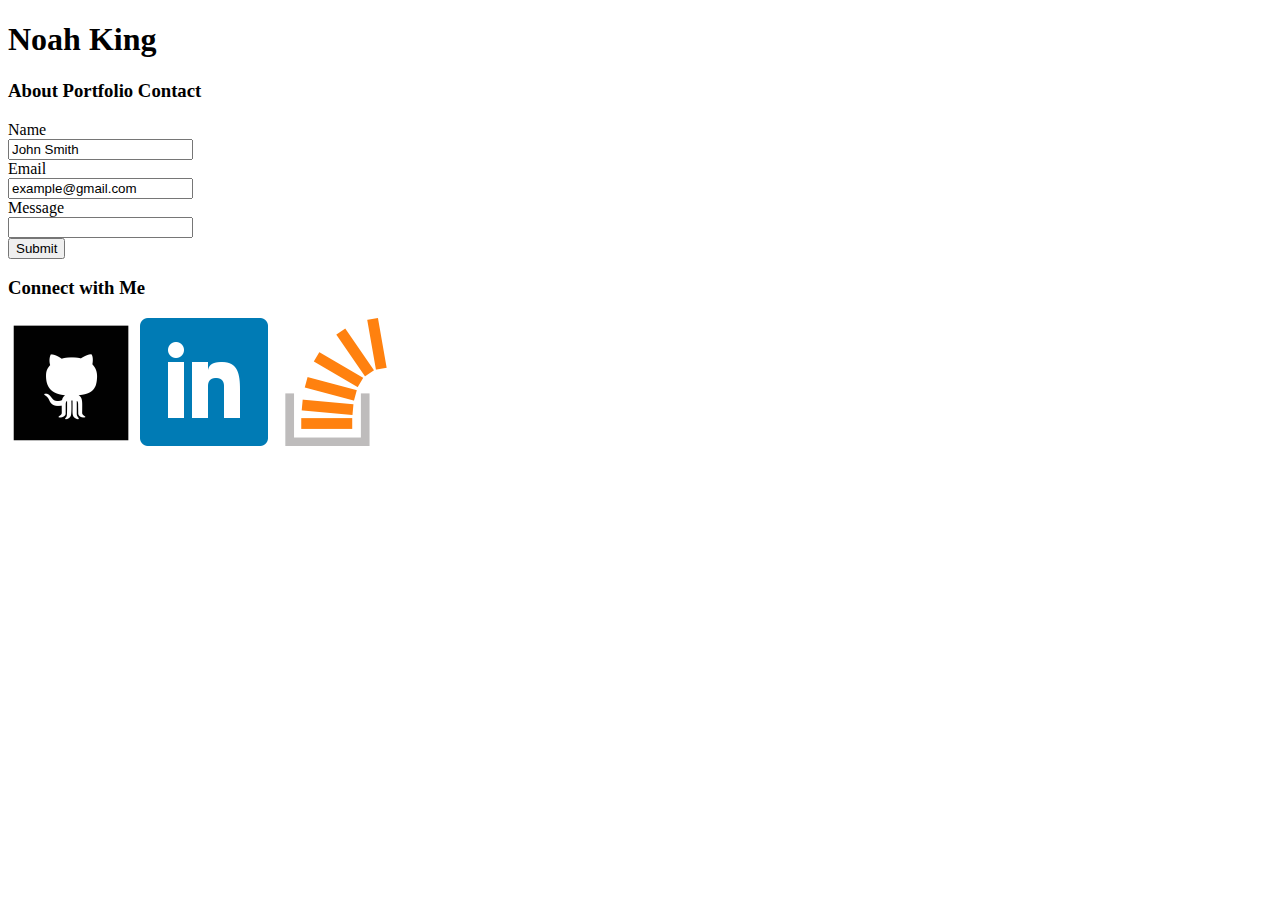
==== contact.html @ b6dd8558 "updated contact.html" ====
<!DOCTYPE html>
<html>
<head>
	<title>Contact</title>
</head>
<body>
<h1>Noah King</h1>
<h3>About Portfolio Contact</h3>

<form>
	Name<br>
	<input type="text" value="John Smith"><br>
	Email<br>
	<input type="text" value="example@gmail.com"><br>
	Message<br>
	<input type="text" name="Message"><br>
	<input type="submit" value="Submit">
</form>

<h3>Connect with Me</h3>
<img src="assets/images/github.png">
<img src="assets/images/linkedin.png">
<img src="assets/images/stackoverflow.png">

</body>
</html>
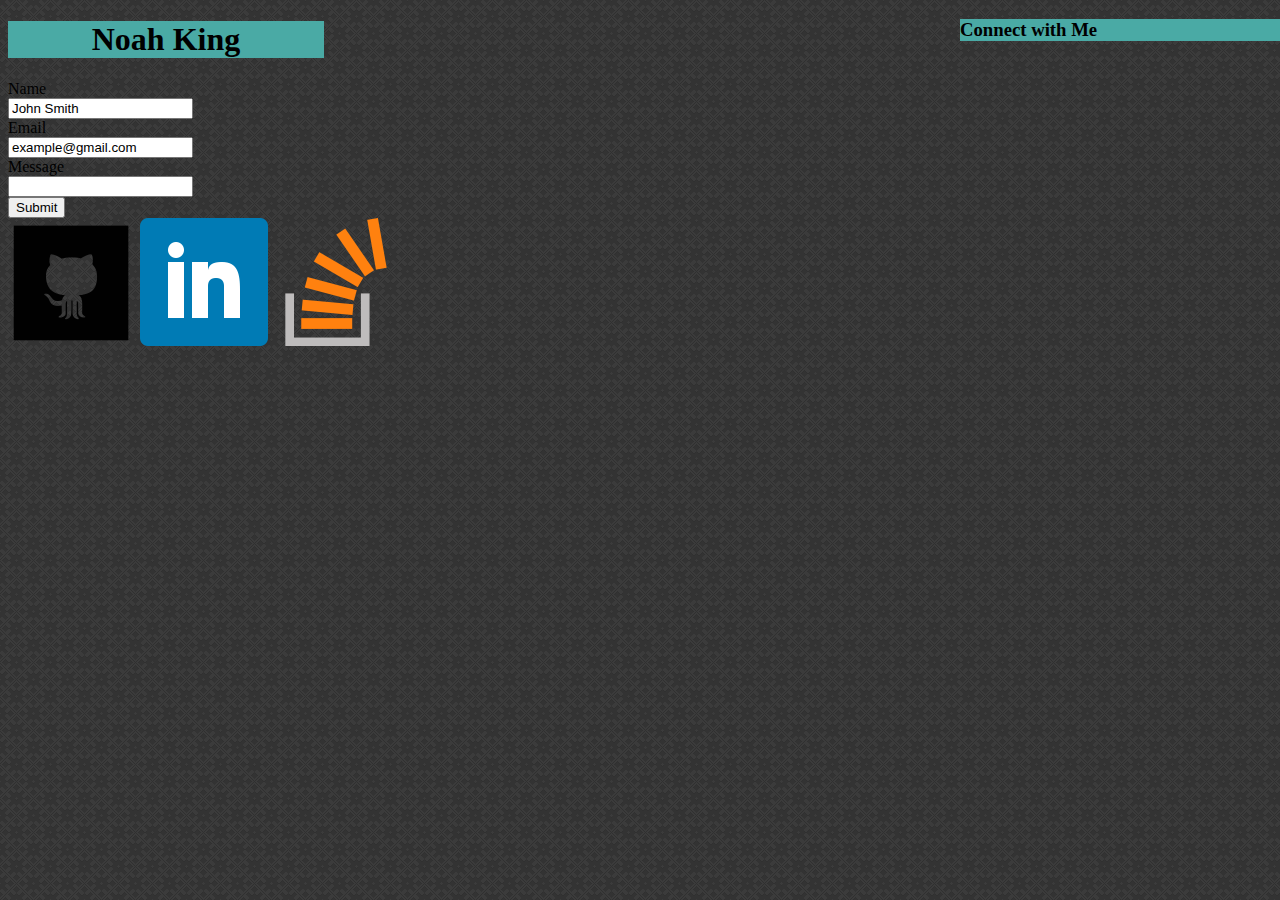
==== commit 4095c8d6: "updated with html and styling" ====
--- a/contact.html
+++ b/contact.html
@@ -1,6 +1,7 @@
 <!DOCTYPE html>
 <html>
 <head>
+	<link rel="stylesheet" type="text/css" href="assets/css/style.css">
 	<title>Contact</title>
 </head>
 <body>
--- a/assets/css/style.css
+++ b/assets/css/style.css
@@ -0,0 +1,84 @@
+/* Portfolio, index, and contact html styling */
+h1 {
+	background-color: #4aaaa5;
+	font-family: 'Georgia', Times, Times New Roman, serif;
+	width: 25%;
+	text-align: center;
+	border-color: #cccccc;
+}
+
+h3 {
+	float: right;
+	position: absolute;
+	top: 0px;
+	right: 0px;
+	width: 25%;
+	background-color: #4aaaa5;
+	font-family: 'Georgia', Times, Times New Roman, serif;
+}
+
+body {
+	
+	background-image: url("../images/dark_embroidery.png");
+}
+
+p {
+	text-align: center;
+	margin-left: 20%;
+	width: 33%;
+	color:#777777;
+	font-size: 16px;
+	font-family: 'Arial', 'Helvetica Neue', Helvetica, sans-serif;
+}
+
+footer {
+	background-color: #666666;
+	clear: both;
+	height: 20px;
+	text-align: center;
+	padding: 20px;
+	margin-top: 35px;
+	border-top-style: solid;
+	border-top-width: thick;
+	border-color: #4aaaa5;
+	font-family: 'Arial', 'Helvetica Neue', Helvetica, sans-serif;
+	color: #777777;
+
+}
+
+#main {
+	background-color: white;
+	width: 50%;
+	height: 30%;
+	margin-left: 10%;
+	margin-bottom: 10%
+	float: left;
+}
+
+#git, #linkedin, #stack {
+	width: 50px;
+	height: 50px;
+	float: right;
+}
+
+
+#Noah {
+	color: white;
+	text-align: center;
+	width: 20%;
+	margin-left: 10%; 
+}
+
+#about {
+	border-bottom-style: solid;
+	border-bottom-width: thick;
+	border-color: #cccccc;
+	color: #4aaaa5;
+	font-family: 'Georgia', Times, Times New Roman, serif;
+	padding: 30px;
+}
+
+
+
+
+
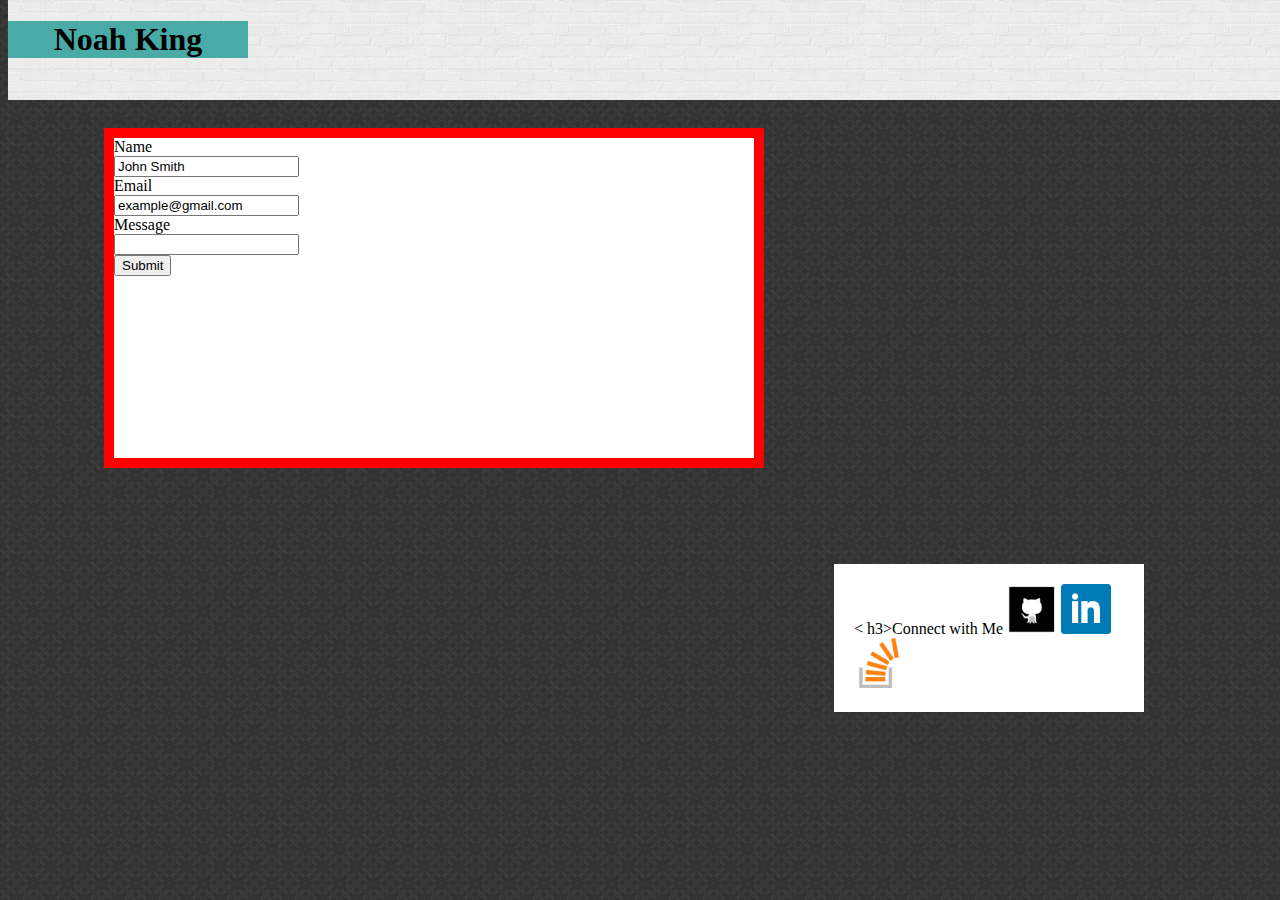
==== commit 244885c1: "new code" ====
--- a/contact.html
+++ b/contact.html
@@ -6,9 +6,9 @@
 </head>
 <body>
 <h1>Noah King</h1>
-<h3>About Portfolio Contact</h3>
-
-<form>
+<h3 id="apc">About Portfolio Contact</h3>
+<main>
+<form id="contactForm">
 	Name<br>
 	<input type="text" value="John Smith"><br>
 	Email<br>
@@ -17,11 +17,18 @@
 	<input type="text" name="Message"><br>
 	<input type="submit" value="Submit">
 </form>
+</main>
+<div id="asideContact">
+<
+h3>Connect with Me</h3>
 
-<h3>Connect with Me</h3>
-<img src="assets/images/github.png">
-<img src="assets/images/linkedin.png">
-<img src="assets/images/stackoverflow.png">
+<li><a href="https://github.com/noahking27"><img id="git" src="assets/images/github.png"></a></li>
 
+<li><a href="https://www.linkedin.com/in/noahking1/"><img id="linkedin" src="assets/images/linkedin.png"></a></li>
+
+<li><a href="http://stackexchange.com/users/9806151/noah-king"><img id="stack" src="assets/images/stackoverflow.png"></a></li>
+
+</ul>
+</div>
 </body>
 </html>--- a/assets/css/style.css
+++ b/assets/css/style.css
@@ -7,28 +7,28 @@
 	border-color: #cccccc;
 }
 
-h3 {
-	float: right;
-	position: absolute;
-	top: 0px;
-	right: 0px;
-	width: 25%;
-	background-color: #4aaaa5;
-	font-family: 'Georgia', Times, Times New Roman, serif;
-}
-
 body {
-	
+	width: 960px;
 	background-image: url("../images/dark_embroidery.png");
 }
 
 p {
-	text-align: center;
-	margin-left: 20%;
-	width: 33%;
+	margin-left: 20em;
+	margin-right: 3em;
 	color:#777777;
 	font-size: 16px;
 	font-family: 'Arial', 'Helvetica Neue', Helvetica, sans-serif;
+}
+
+ul {
+	list-style: none;
+	/* display: inline-block; */
+}
+
+li > img {	
+	width:50px;
+	height:50px;
+	
 }
 
 footer {
@@ -43,22 +43,59 @@
 	border-color: #4aaaa5;
 	font-family: 'Arial', 'Helvetica Neue', Helvetica, sans-serif;
 	color: #777777;
+	width: 200%;
 
 }
 
-#main {
+main {
 	background-color: white;
-	width: 50%;
+	width: 650px;
 	height: 30%;
+	margin-top: 5%;
 	margin-left: 10%;
-	margin-bottom: 10%
+	margin-bottom: 10%;
 	float: left;
+
+}
+
+/*aside {
+	width: 270px;
+}*/
+
+aside {
+	background-color: white;
+	float: right;
+	padding: 20px;
+	margin-top: -56%;
+	position: relative;
+	right: -11em;
+	width: 270px;
+
+}
+
+li{
+	display: inline-block;
+
+}
+
+#asideDiv {
+	width: 45%%;
+}
+
+#connectWithMe {
+	height: 55%;
+	color: #4aaaa5;
+	font-family: 'Georgia', Times, Times New Roman, serif;
+	border-bottom-style: solid;
+	border-bottom-width: thick;
+	border-color: #cccccc;
+	text-align: center;
 }
 
 #git, #linkedin, #stack {
 	width: 50px;
 	height: 50px;
-	float: right;
+
 }
 
 
@@ -78,7 +115,60 @@
 	padding: 30px;
 }
 
+#apc {
+	background-image: url("../images/brickwall.png");
+	background-color: white;
+	float: right;
+	position: absolute;
+	top: 0px;
+	width: 200%;
+	height: 50px;
+	text-align: right;
+	z-index: -1;
+	margin-top: 0;
+	padding: 25px;
 
+}
 
+#a, #p, #c {
+	text-decoration: none;
+	color: #777777;
 
+}
 
+#noahKing {
+	margin: 0 0 10px 10px;
+	float: left;
+}
+
+/*#header > li{
+	border: 10px solid red;
+	margin-left:20em;
+
+}*/
+
+#header {
+	margin-left:20em;
+	width:575px;
+}
+
+#CWEimg {
+}
+
+#asideContact {
+	background-color: white;
+	float: right;
+	padding: 20px;
+	position: relative;
+	right: -11em;
+	width: 270px;
+
+}
+
+#contactForm {
+	border: 10px solid red;
+	height: 20em;
+	width: 40em;
+	background-color: white;
+
+}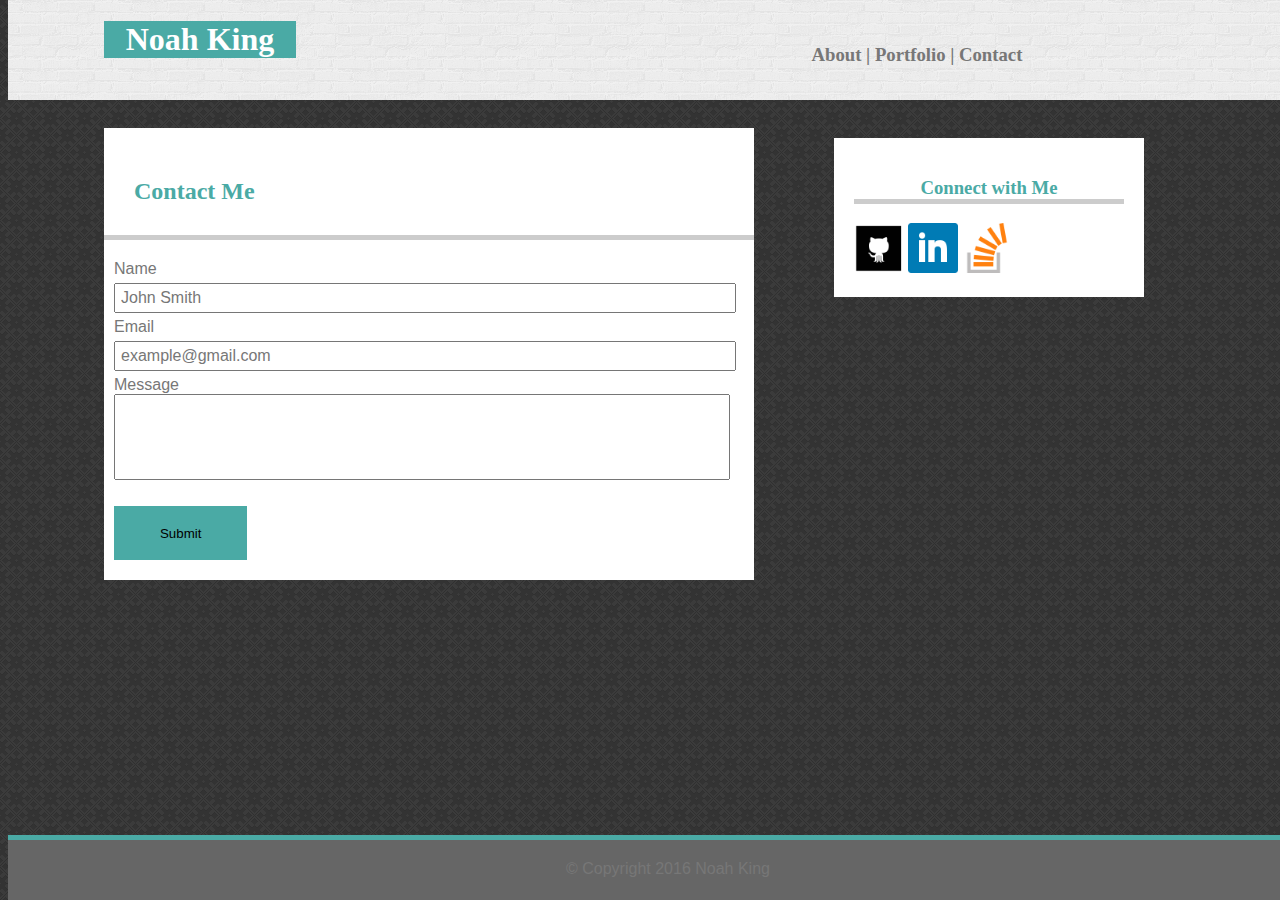
==== commit f27654c7: "updated code and contact form" ====
--- a/contact.html
+++ b/contact.html
@@ -4,31 +4,54 @@
 	<link rel="stylesheet" type="text/css" href="assets/css/style.css">
 	<title>Contact</title>
 </head>
+
 <body>
-<h1>Noah King</h1>
-<h3 id="apc">About Portfolio Contact</h3>
+
+<h1 id="Noah">Noah King</h1>
+
+<h3 id="apc">
+
+<ul id="header">
+ <li><a id ="a" href="#"> About |</a></li>
+ 
+ <li><a id="p" href="#"> Portfolio |</a></li>
+ 
+ <li><a id="c" href="#"> Contact</a></li>
+ </ul>
+
+</h3>
+
 <main>
+
+<h2 id="about">Contact Me</h2>
+
 <form id="contactForm">
 	Name<br>
-	<input type="text" value="John Smith"><br>
+	<input id="contactName" type="text" value="John Smith"><br>
 	Email<br>
-	<input type="text" value="example@gmail.com"><br>
+	<input id="contactEmail" type="text" value="example@gmail.com"><br>
 	Message<br>
-	<input type="text" name="Message"><br>
-	<input type="submit" value="Submit">
+	<input id="contactMessage" type="text" name="Message"><br>
+	<input id="submit" type="submit" value="Submit">
 </form>
+
 </main>
-<div id="asideContact">
-<
-h3>Connect with Me</h3>
+
+<aside>
+<div id="asideDiv">
+<h3 id="connectWithMe">Connect with Me</h3>
 
 <li><a href="https://github.com/noahking27"><img id="git" src="assets/images/github.png"></a></li>
 
 <li><a href="https://www.linkedin.com/in/noahking1/"><img id="linkedin" src="assets/images/linkedin.png"></a></li>
 
 <li><a href="http://stackexchange.com/users/9806151/noah-king"><img id="stack" src="assets/images/stackoverflow.png"></a></li>
-
 </ul>
 </div>
+</aside>
+
+<footer> &copy Copyright 2016 Noah King</footer>
+
 </body>
+
 </html>--- a/assets/css/style.css
+++ b/assets/css/style.css
@@ -43,7 +43,8 @@
 	border-color: #4aaaa5;
 	font-family: 'Arial', 'Helvetica Neue', Helvetica, sans-serif;
 	color: #777777;
-	width: 200%;
+	width: 100%;
+	position: fixed; bottom: 0px;
 
 }
 
@@ -166,9 +167,42 @@
 }
 
 #contactForm {
-	border: 10px solid red;
 	height: 20em;
 	width: 40em;
 	background-color: white;
-
-}+	margin-left: 10px;
+	font-size: 16px;
+	font-family: 'Arial', 'Helvetica Neue', Helvetica, sans-serif;
+	color:#777777;
+}
+
+#contactName, #contactEmail {
+	width: 95%;
+	height: 1em;
+	font-size: 16px;
+	font-family: 'Arial', 'Helvetica Neue', Helvetica, sans-serif;
+	color:#777777;
+	padding: 5px;
+	margin-top: 5px;
+	margin-bottom: 5px;
+
+}
+
+#contactMessage {
+	width: 95%;
+	height: 5em;
+	font-size: 16px;
+	font-family: 'Arial', 'Helvetica Neue', Helvetica, sans-serif;
+	color:#777777;
+}
+
+#submit {
+	background-color: #4aaaa5;
+	margin-top: 2em;
+	width: 10em;
+	height: 4em;
+	border: transparent;
+}
+
+
+
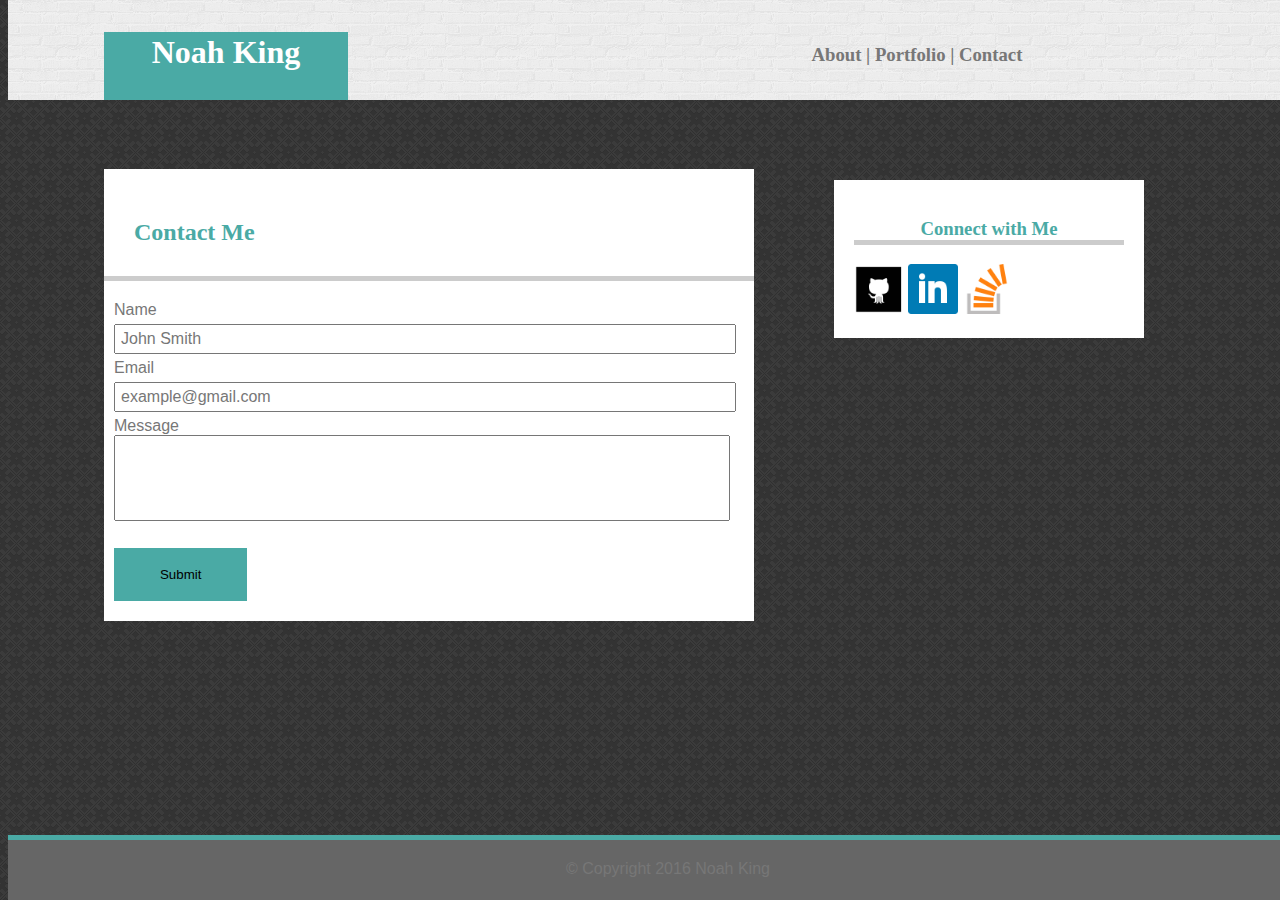
==== commit cae8203c: "final updated code" ====
--- a/contact.html
+++ b/contact.html
@@ -7,47 +7,47 @@
 
 <body>
 
-<h1 id="Noah">Noah King</h1>
+	<h1 id="Noah">Noah King</h1>
 
-<h3 id="apc">
+	<h3 id="apc">
 
-<ul id="header">
- <li><a id ="a" href="#"> About |</a></li>
- 
- <li><a id="p" href="#"> Portfolio |</a></li>
- 
- <li><a id="c" href="#"> Contact</a></li>
- </ul>
+		<ul id="header">
+			<li><a id ="a" href="index.html"> About |</a></li>
+			
+			<li><a id="p" href="portfolio.html"> Portfolio |</a></li>
+			
+			<li><a id="c" href="contact.html"> Contact</a></li>
+		</ul>
 
-</h3>
+	</h3>
 
-<main>
+	<main>
 
-<h2 id="about">Contact Me</h2>
+		<h2 id="about">Contact Me</h2>
 
-<form id="contactForm">
-	Name<br>
-	<input id="contactName" type="text" value="John Smith"><br>
-	Email<br>
-	<input id="contactEmail" type="text" value="example@gmail.com"><br>
-	Message<br>
-	<input id="contactMessage" type="text" name="Message"><br>
-	<input id="submit" type="submit" value="Submit">
-</form>
+		<form id="contactForm">
+			Name<br>
+			<input id="contactName" type="text" value="John Smith"><br>
+			Email<br>
+			<input id="contactEmail" type="text" value="example@gmail.com"><br>
+			Message<br>
+			<input id="contactMessage" type="text" name="Message"><br>
+			<input id="submit" type="submit" value="Submit">
+		</form>
 
-</main>
+	</main>
 
-<aside>
-<div id="asideDiv">
-<h3 id="connectWithMe">Connect with Me</h3>
+	<aside>
+		<div id="asideDiv">
+			<h3 id="connectWithMe">Connect with Me</h3>
 
-<li><a href="https://github.com/noahking27"><img id="git" src="assets/images/github.png"></a></li>
+			<li><a href="https://github.com/noahking27"><img id="git" src="assets/images/github.png"></a></li>
 
-<li><a href="https://www.linkedin.com/in/noahking1/"><img id="linkedin" src="assets/images/linkedin.png"></a></li>
+			<li><a href="https://www.linkedin.com/in/noahking1/"><img id="linkedin" src="assets/images/linkedin.png"></a></li>
 
-<li><a href="http://stackexchange.com/users/9806151/noah-king"><img id="stack" src="assets/images/stackoverflow.png"></a></li>
-</ul>
-</div>
+			<li><a href="http://stackexchange.com/users/9806151/noah-king"><img id="stack" src="assets/images/stackoverflow.png"></a></li>
+		</ul>
+	</div>
 </aside>
 
 <footer> &copy Copyright 2016 Noah King</footer>
--- a/assets/css/style.css
+++ b/assets/css/style.css
@@ -96,15 +96,18 @@
 #git, #linkedin, #stack {
 	width: 50px;
 	height: 50px;
-
+	
 }
 
 
 #Noah {
 	color: white;
-	text-align: center;
-	width: 20%;
-	margin-left: 10%; 
+    text-align: center;
+    width: 25%;
+    margin-left: 10%;
+    margin-top: 1em;
+    height: 2em;
+    padding: 2px; 
 }
 
 #about {
@@ -122,7 +125,7 @@
 	float: right;
 	position: absolute;
 	top: 0px;
-	width: 200%;
+	width: 150%;
 	height: 50px;
 	text-align: right;
 	z-index: -1;
@@ -204,5 +207,74 @@
 	border: transparent;
 }
 
-
-
+#portImg {
+	height: 12em;
+	width: 12em;
+	padding:1em;
+}
+
+#portUl {
+	width: 500px;
+}
+
+#hangman {
+	position: absolute;
+	top: 400px;
+	left: 160px;
+	width: 192px;
+	background-color: #4aaaa5;
+	color:white;
+	text-align: center;
+
+}
+
+#rpg {
+	position: absolute;
+	top: 400px;
+	left: 388px;
+	width: 192px;
+	background-color: #4aaaa5;
+	color:white;
+	text-align: center;
+}
+
+#trivia {
+	position: absolute;
+	top: 630px;
+	left: 160px;
+	width: 192px;
+	background-color: #4aaaa5;
+	color:white;
+	text-align: center;
+}
+
+#rutgers {
+	position: absolute;
+	top: 600px;
+	left: 388px;
+	width: 192px;
+	background-color: #4aaaa5;
+	color:white;
+	text-align: center;
+}
+
+#rps {
+	position: absolute;
+	top: 830px;
+	left: 160px;
+	width: 192px;
+	background-color: #4aaaa5;
+	color:white;
+	text-align: center;
+}
+
+#portAside {
+	background-color: white;
+	float: right;
+	padding: 20px;
+	margin-top: -96.5%;
+	position: relative;
+	right: -11em;
+	width: 270px;
+}
+
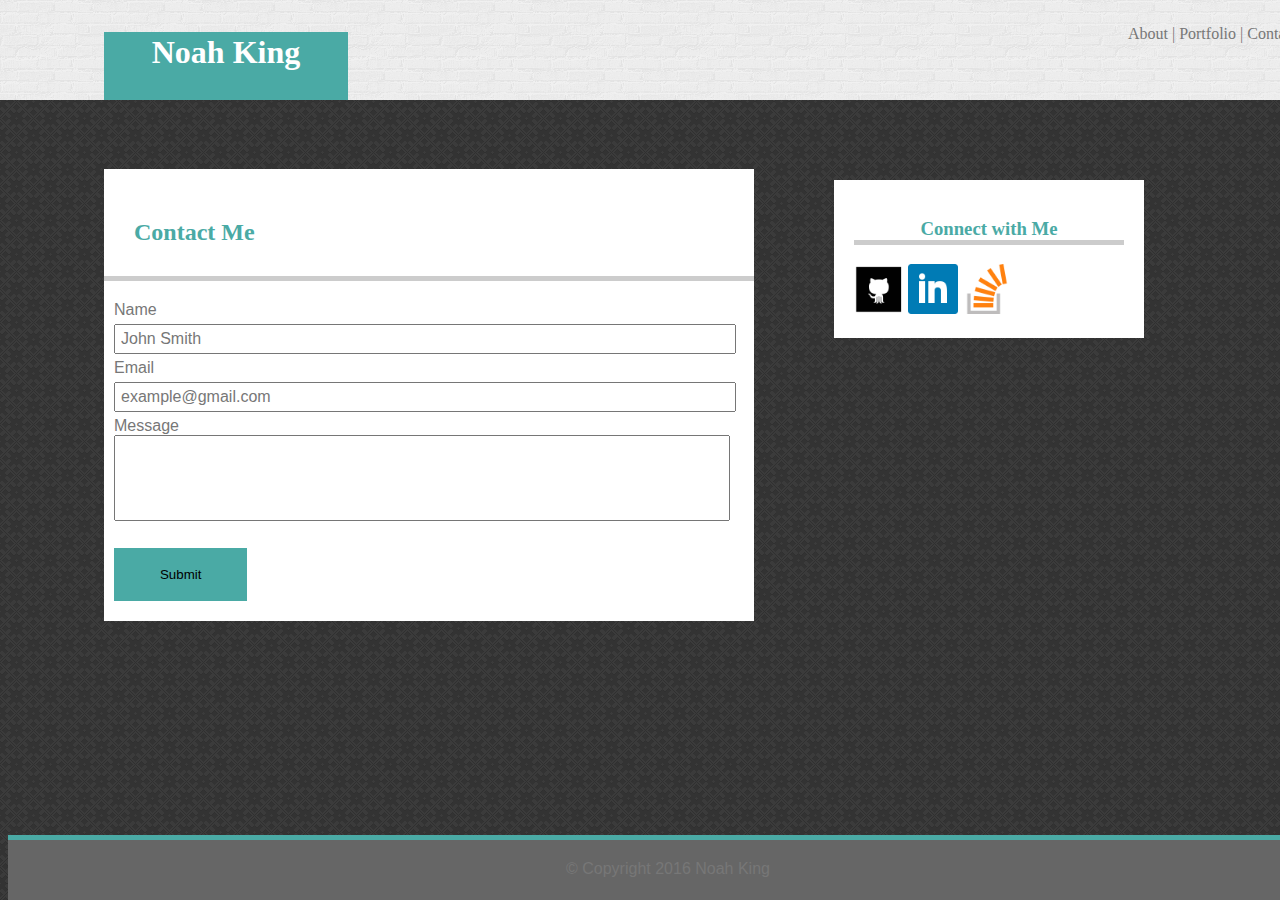
==== commit 97f5ff8d: "all code updated for final submission" ====
--- a/contact.html
+++ b/contact.html
@@ -1,57 +1,52 @@
 <!DOCTYPE html>
 <html>
+
 <head>
-	<link rel="stylesheet" type="text/css" href="assets/css/style.css">
-	<title>Contact</title>
+    <link rel="stylesheet" type="text/css" href="assets/css/style.css">
+    <title>Contact</title>
 </head>
 
 <body>
-
-	<h1 id="Noah">Noah King</h1>
-
-	<h3 id="apc">
-
-		<ul id="header">
-			<li><a id ="a" href="index.html"> About |</a></li>
-			
-			<li><a id="p" href="portfolio.html"> Portfolio |</a></li>
-			
-			<li><a id="c" href="contact.html"> Contact</a></li>
-		</ul>
-
-	</h3>
-
-	<main>
-
-		<h2 id="about">Contact Me</h2>
-
-		<form id="contactForm">
-			Name<br>
-			<input id="contactName" type="text" value="John Smith"><br>
-			Email<br>
-			<input id="contactEmail" type="text" value="example@gmail.com"><br>
-			Message<br>
-			<input id="contactMessage" type="text" name="Message"><br>
-			<input id="submit" type="submit" value="Submit">
-		</form>
-
-	</main>
-
-	<aside>
-		<div id="asideDiv">
-			<h3 id="connectWithMe">Connect with Me</h3>
-
-			<li><a href="https://github.com/noahking27"><img id="git" src="assets/images/github.png"></a></li>
-
-			<li><a href="https://www.linkedin.com/in/noahking1/"><img id="linkedin" src="assets/images/linkedin.png"></a></li>
-
-			<li><a href="http://stackexchange.com/users/9806151/noah-king"><img id="stack" src="assets/images/stackoverflow.png"></a></li>
-		</ul>
-	</div>
-</aside>
-
-<footer> &copy Copyright 2016 Noah King</footer>
-
+    <h1 id="Noah">Noah King</h1>
+    <div id="header">
+        <ul id="apc">
+            <li><a id="a" href="about.html"> About |</a></li>
+            <li><a id="p" href="portfolio.html"> Portfolio |</a></li>
+            <li><a id="c" href="contact.html"> Contact</a></li>
+        </ul>
+    </div>
+    <main>
+        <h2 id="about">Contact Me</h2>
+        <form id="contactForm">
+            Name
+            <br>
+            <input id="contactName" type="text" value="John Smith">
+            <br> Email
+            <br>
+            <input id="contactEmail" type="text" value="example@gmail.com">
+            <br> Message
+            <br>
+            <input id="contactMessage" type="text" name="Message">
+            <br>
+            <input id="submit" type="submit" value="Submit">
+        </form>
+    </main>
+    <aside>
+        <div id="asideDiv">
+            <h3 id="connectWithMe">Connect with Me</h3>
+            <li>
+                <a href="https://github.com/noahking27"><img id="git" src="assets/images/github.png"></a>
+            </li>
+            <li>
+                <a href="https://www.linkedin.com/in/noahking1/"><img id="linkedin" src="assets/images/linkedin.png"></a>
+            </li>
+            <li>
+                <a href="http://stackexchange.com/users/9806151/noah-king"><img id="stack" src="assets/images/stackoverflow.png"></a>
+            </li>
+            </ul>
+        </div>
+    </aside>
+    <footer> &copy Copyright 2016 Noah King</footer>
 </body>
 
-</html>+</html>
--- a/assets/css/style.css
+++ b/assets/css/style.css
@@ -1,280 +1,275 @@
-/* Portfolio, index, and contact html styling */
+
 h1 {
-	background-color: #4aaaa5;
-	font-family: 'Georgia', Times, Times New Roman, serif;
-	width: 25%;
-	text-align: center;
-	border-color: #cccccc;
+    background-color: #4aaaa5;
+    font-family: 'Georgia', Times, Times New Roman, serif;
+    width: 25%;
+    text-align: center;
+    border-color: #cccccc;
 }
 
 body {
-	width: 960px;
-	background-image: url("../images/dark_embroidery.png");
+    width: 960px;
+    background-image: url("../images/dark_embroidery.png");
 }
 
 p {
-	margin-left: 20em;
-	margin-right: 3em;
-	color:#777777;
-	font-size: 16px;
-	font-family: 'Arial', 'Helvetica Neue', Helvetica, sans-serif;
+    margin-left: 20em;
+    margin-right: 3em;
+    color: #777777;
+    font-size: 16px;
+    font-family: 'Arial', 'Helvetica Neue', Helvetica, sans-serif;
 }
 
 ul {
-	list-style: none;
-	/* display: inline-block; */
-}
-
-li > img {	
-	width:50px;
-	height:50px;
-	
+    list-style: none;
+}
+
+li > img {
+    width: 50px;
+    height: 50px;
 }
 
 footer {
-	background-color: #666666;
-	clear: both;
-	height: 20px;
-	text-align: center;
-	padding: 20px;
-	margin-top: 35px;
-	border-top-style: solid;
-	border-top-width: thick;
-	border-color: #4aaaa5;
-	font-family: 'Arial', 'Helvetica Neue', Helvetica, sans-serif;
-	color: #777777;
-	width: 100%;
-	position: fixed; bottom: 0px;
-
+    background-color: #666666;
+    clear: both;
+    height: 20px;
+    text-align: center;
+    padding: 20px;
+    margin-top: 35px;
+    border-top-style: solid;
+    border-top-width: thick;
+    border-color: #4aaaa5;
+    font-family: 'Arial', 'Helvetica Neue', Helvetica, sans-serif;
+    color: #777777;
+    width: 100%;
+    position: fixed;
+    bottom: 0px;
 }
 
 main {
-	background-color: white;
-	width: 650px;
-	height: 30%;
-	margin-top: 5%;
-	margin-left: 10%;
-	margin-bottom: 10%;
-	float: left;
-
-}
+    background-color: white;
+    width: 650px;
+    height: 30%;
+    margin-top: 5%;
+    margin-left: 10%;
+    margin-bottom: 10%;
+    float: left;
+}
+
 
 /*aside {
 	width: 270px;
 }*/
 
 aside {
-	background-color: white;
-	float: right;
-	padding: 20px;
-	margin-top: -56%;
-	position: relative;
-	right: -11em;
-	width: 270px;
-
-}
-
-li{
-	display: inline-block;
-
+    background-color: white;
+    float: right;
+    padding: 20px;
+    margin-top: -56%;
+    position: relative;
+    right: -11em;
+    width: 270px;
+}
+
+li {
+    display: inline-block;
 }
 
 #asideDiv {
-	width: 45%%;
+    width: 45%%;
 }
 
 #connectWithMe {
-	height: 55%;
-	color: #4aaaa5;
-	font-family: 'Georgia', Times, Times New Roman, serif;
-	border-bottom-style: solid;
-	border-bottom-width: thick;
-	border-color: #cccccc;
-	text-align: center;
-}
-
-#git, #linkedin, #stack {
-	width: 50px;
-	height: 50px;
-	
-}
-
+    height: 55%;
+    color: #4aaaa5;
+    font-family: 'Georgia', Times, Times New Roman, serif;
+    border-bottom-style: solid;
+    border-bottom-width: thick;
+    border-color: #cccccc;
+    text-align: center;
+}
+
+#git,
+#linkedin,
+#stack {
+    width: 50px;
+    height: 50px;
+}
 
 #Noah {
-	color: white;
+    color: white;
     text-align: center;
     width: 25%;
     margin-left: 10%;
     margin-top: 1em;
     height: 2em;
-    padding: 2px; 
+    padding: 2px;
 }
 
 #about {
-	border-bottom-style: solid;
-	border-bottom-width: thick;
-	border-color: #cccccc;
-	color: #4aaaa5;
-	font-family: 'Georgia', Times, Times New Roman, serif;
-	padding: 30px;
+    border-bottom-style: solid;
+    border-bottom-width: thick;
+    border-color: #cccccc;
+    color: #4aaaa5;
+    font-family: 'Georgia', Times, Times New Roman, serif;
+    padding: 30px;
 }
 
 #apc {
-	background-image: url("../images/brickwall.png");
-	background-color: white;
-	float: right;
-	position: absolute;
-	top: 0px;
-	width: 150%;
-	height: 50px;
-	text-align: right;
-	z-index: -1;
-	margin-top: 0;
-	padding: 25px;
-
-}
-
-#a, #p, #c {
-	text-decoration: none;
-	color: #777777;
-
+    background-image: url("../images/brickwall.png");
+    background-color: white;
+    float: right;
+    position: absolute;
+    top: 0px;
+    width: 150%;
+    height: 50px;
+    text-align: right;
+    z-index: -1;
+    margin-top: 0;
+    margin-left: -30em;
+    padding: 25px;
+    color: #777777;
+}
+
+#a,
+#p,
+#c {
+    text-decoration: none;
+    color: #777777;
+    position: relative;
+    right: 11em;
+}
+
+ul li a {
+    text-decoration: none;
+    color: #777777;
+    cursor: pointer;
 }
 
 #noahKing {
-	margin: 0 0 10px 10px;
-	float: left;
-}
-
-/*#header > li{
-	border: 10px solid red;
-	margin-left:20em;
-
-}*/
+    margin: 0 0 10px 10px;
+    float: left;
+}
 
 #header {
-	margin-left:20em;
-	width:575px;
-}
-
-#CWEimg {
-}
+    width: 575px;
+}
+
+#CWEimg {}
 
 #asideContact {
-	background-color: white;
-	float: right;
-	padding: 20px;
-	position: relative;
-	right: -11em;
-	width: 270px;
-
+    background-color: white;
+    float: right;
+    padding: 20px;
+    position: relative;
+    right: -11em;
+    width: 270px;
 }
 
 #contactForm {
-	height: 20em;
-	width: 40em;
-	background-color: white;
-	margin-left: 10px;
-	font-size: 16px;
-	font-family: 'Arial', 'Helvetica Neue', Helvetica, sans-serif;
-	color:#777777;
-}
-
-#contactName, #contactEmail {
-	width: 95%;
-	height: 1em;
-	font-size: 16px;
-	font-family: 'Arial', 'Helvetica Neue', Helvetica, sans-serif;
-	color:#777777;
-	padding: 5px;
-	margin-top: 5px;
-	margin-bottom: 5px;
-
+    height: 20em;
+    width: 40em;
+    background-color: white;
+    margin-left: 10px;
+    font-size: 16px;
+    font-family: 'Arial', 'Helvetica Neue', Helvetica, sans-serif;
+    color: #777777;
+}
+
+#contactName,
+#contactEmail {
+    width: 95%;
+    height: 1em;
+    font-size: 16px;
+    font-family: 'Arial', 'Helvetica Neue', Helvetica, sans-serif;
+    color: #777777;
+    padding: 5px;
+    margin-top: 5px;
+    margin-bottom: 5px;
 }
 
 #contactMessage {
-	width: 95%;
-	height: 5em;
-	font-size: 16px;
-	font-family: 'Arial', 'Helvetica Neue', Helvetica, sans-serif;
-	color:#777777;
+    width: 95%;
+    height: 5em;
+    font-size: 16px;
+    font-family: 'Arial', 'Helvetica Neue', Helvetica, sans-serif;
+    color: #777777;
 }
 
 #submit {
-	background-color: #4aaaa5;
-	margin-top: 2em;
-	width: 10em;
-	height: 4em;
-	border: transparent;
+    background-color: #4aaaa5;
+    margin-top: 2em;
+    width: 10em;
+    height: 4em;
+    border: transparent;
 }
 
 #portImg {
-	height: 12em;
-	width: 12em;
-	padding:1em;
+    height: 12em;
+    width: 12em;
+    padding: 1em;
 }
 
 #portUl {
-	width: 500px;
+    width: 500px;
 }
 
 #hangman {
-	position: absolute;
-	top: 400px;
-	left: 160px;
-	width: 192px;
-	background-color: #4aaaa5;
-	color:white;
-	text-align: center;
-
+    position: absolute;
+    top: 400px;
+    left: 160px;
+    width: 192px;
+    background-color: #4aaaa5;
+    color: white;
+    text-align: center;
 }
 
 #rpg {
-	position: absolute;
-	top: 400px;
-	left: 388px;
-	width: 192px;
-	background-color: #4aaaa5;
-	color:white;
-	text-align: center;
+    position: absolute;
+    top: 400px;
+    left: 388px;
+    width: 192px;
+    background-color: #4aaaa5;
+    color: white;
+    text-align: center;
 }
 
 #trivia {
-	position: absolute;
-	top: 630px;
-	left: 160px;
-	width: 192px;
-	background-color: #4aaaa5;
-	color:white;
-	text-align: center;
+    position: absolute;
+    top: 630px;
+    left: 160px;
+    width: 192px;
+    background-color: #4aaaa5;
+    color: white;
+    text-align: center;
 }
 
 #rutgers {
-	position: absolute;
-	top: 600px;
-	left: 388px;
-	width: 192px;
-	background-color: #4aaaa5;
-	color:white;
-	text-align: center;
+    position: absolute;
+    top: 600px;
+    left: 388px;
+    width: 192px;
+    background-color: #4aaaa5;
+    color: white;
+    text-align: center;
 }
 
 #rps {
-	position: absolute;
-	top: 830px;
-	left: 160px;
-	width: 192px;
-	background-color: #4aaaa5;
-	color:white;
-	text-align: center;
+    position: absolute;
+    top: 830px;
+    left: 160px;
+    width: 192px;
+    background-color: #4aaaa5;
+    color: white;
+    text-align: center;
 }
 
 #portAside {
-	background-color: white;
-	float: right;
-	padding: 20px;
-	margin-top: -96.5%;
-	position: relative;
-	right: -11em;
-	width: 270px;
-}
-
+    background-color: white;
+    float: right;
+    padding: 20px;
+    margin-top: -96.5%;
+    position: relative;
+    right: -11em;
+    width: 270px;
+}
